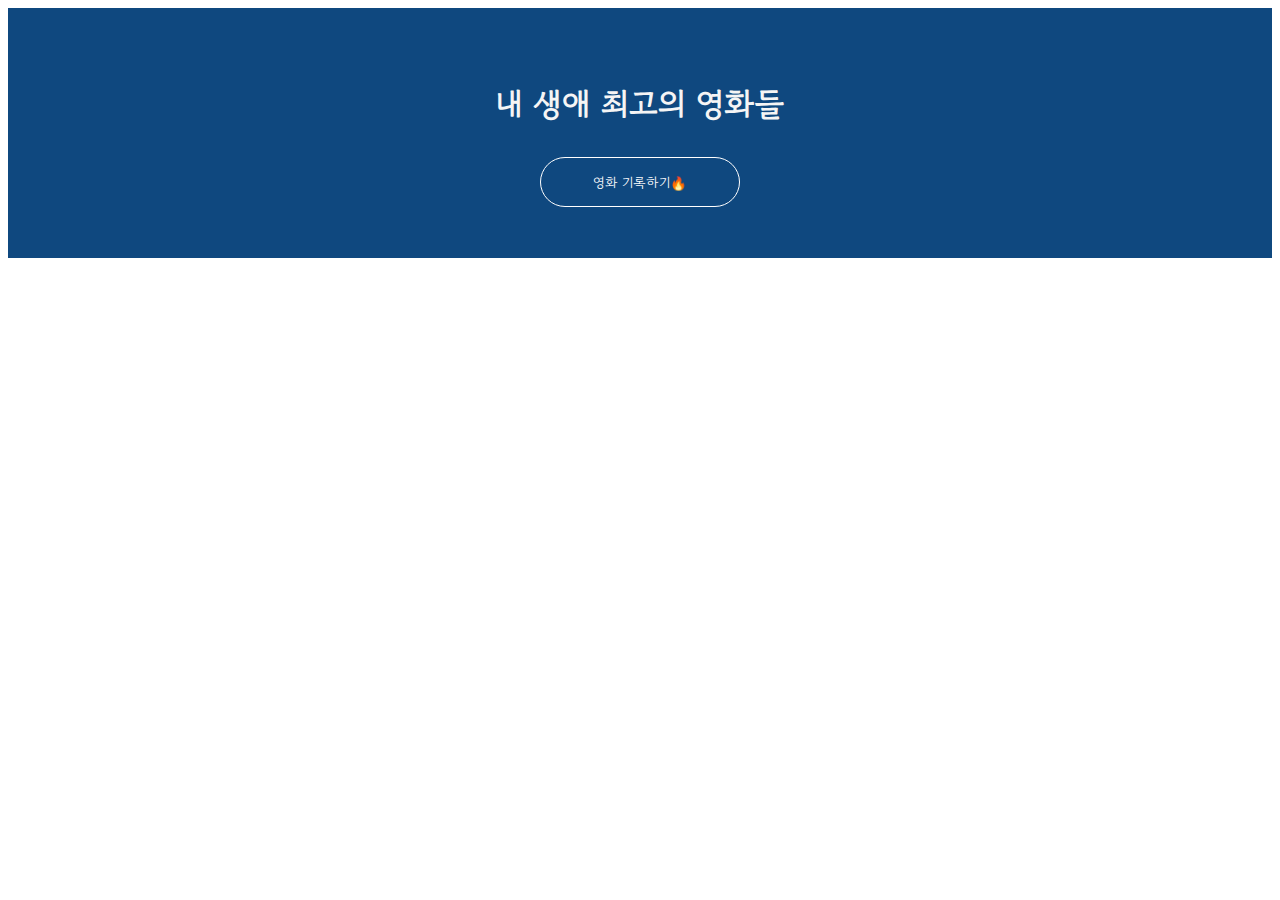
==== index.html @ f3e317a4 "Add files via upload" ====
<!doctype html>
<html lang="en">

<head>
    <meta charset="utf-8">
    <meta name="viewport" content="width=device-width, initial-scale=1, shrink-to-fit=no">

    <link href="https://cdn.jsdelivr.net/npm/bootstrap@5.0.2/dist/css/bootstrap.min.css" rel="stylesheet"
          integrity="sha384-EVSTQN3/azprG1Anm3QDgpJLIm9Nao0Yz1ztcQTwFspd3yD65VohhpuuCOmLASjC" crossorigin="anonymous">
    <script src="https://ajax.googleapis.com/ajax/libs/jquery/3.5.1/jquery.min.js"></script>
    <script src="https://cdn.jsdelivr.net/npm/bootstrap@5.0.2/dist/js/bootstrap.bundle.min.js"
            integrity="sha384-MrcW6ZMFYlzcLA8Nl+NtUVF0sA7MsXsP1UyJoMp4YLEuNSfAP+JcXn/tWtIaxVXM"
            crossorigin="anonymous"></script>

    <title>스파르타코딩클럽 | 부트스트랩 연습하기</title>
    <link href="https://fonts.googleapis.com/css2?family=Gowun+Dodum&display=swap" rel="stylesheet">

    <style>
        * {
            font-family: 'Gowun Dodum', sans-serif;
        }

        .mytitle {
            background-color: dodgerblue;

            width: 100%;
            height: 250px;

            background-image: linear-gradient(0deg, rgba(0, 0, 0, 0.5), rgba(0, 0, 0, 0.5)), url("https://movie-phinf.pstatic.net/20210715_95/1626338192428gTnJl_JPEG/movie_image.jpg");
            background-size: cover;
            background-position: center;

            color: whitesmoke;

            display: flex;
            flex-direction: column;
            justify-content: center;
            align-items: center;
        }

        .mytitle > button {
            width: 200px;
            height: 50px;

            background-color: transparent;
            color: white;

            border-radius: 50px;
            border: 1px solid white;

            margin-top: 10px;
        }

        .mytitle > button:hover {
            border: 2px solid white;
        }

        .mycomment {
            color: grey;
        }

        .wrap {
            max-width: 1200px;
            width: 95%;
            margin: 20px auto 0 auto;
        }

        .mypost {
            max-width: 500px;
            width: 95%;

            margin: 20px auto 20px auto;

            box-shadow: 0 0 3px 0 grey;

            padding: 20px;

            display: none;
        }

        .twobuttons {

            display: flex;
            flex-direction: row;
            justify-content: center;
            align-items: center;

            margin-top: 10px;

        }

        .twobuttons > button {
            margin-right: 10px;
        }
    </style>
    <script>
        $(document).ready(function () {
            listing();
        });

        function listing() {
            $('#cards-box').empty()
            $.ajax({
                type: "GET",
                url: "http://spartacodingclub.shop/web/api/movie",
                data: {},
                success: function (response) {
                    let rows = response['movies']
                    for (let i = 0; i < rows.length; i++) {
                        let title = rows[i]['title']
                        let desc = rows[i]['desc']
                        let image = rows[i]['image']
                        let star = rows[i]['star']
                        let comment = rows[i]['comment']

                        let star_image = '⭐'.repeat(star)

                        let temp_html = `<div class="col">
                                            <div class="card">
                                                <img src="${image}"
                                                     class="card-img-top" alt="...">
                                                <div class="card-body">
                                                    <h5 class="card-title">${title}</h5>
                                                    <p class="card-text">${desc}</p>
                                                    <p>${star_image}</p>
                                                    <p class="mycomment">${comment}</p>
                                                </div>
                                            </div>
                                        </div>`
                        $('#cards-box').append(temp_html)
                    }
                }
            })
        }

        function open_box() {
            $(`#postbox`).show()
        }

        function close_box() {
            $(`#postbox`).hide()
        }
    </script>
</head>

<body>
<div class="mytitle">
    <h1>내 생애 최고의 영화들</h1>
    <button onclick="open_box()">영화 기록하기🔥</button>
</div>
<div class="mypost" id="postbox">
    <div class="form-floating mb-3">
        <input type="email" class="form-control" id="url" placeholder="name@example.com">
        <label for="url">영화URL</label>
    </div>
    <div class="input-group mb-3">
        <label class="input-group-text" for="inputGroupSelect01">별점</label>
        <select class="form-select" id="inputGroupSelect01">
            <option selected>-- 선택하기 --</option>
            <option value="1">⭐</option>
            <option value="2">⭐⭐</option>
            <option value="3">⭐⭐⭐</option>
            <option value="3">⭐⭐⭐⭐</option>
            <option value="3">⭐⭐⭐⭐⭐</option>
        </select>
    </div>
    <div class="form-floating">
        <textarea class="form-control" placeholder="Leave a comment here" id="floatingTextarea"></textarea>
        <label for="floatingTextarea">코멘트</label>
    </div>
    <div class="twobuttons">
        <button type="button" class="btn btn-dark">기록하기</button>
        <button onclick="close_box()" type="button" class="btn btn-outline-dark">닫기</button>
    </div>
</div>
<div class="wrap">
    <div id="cards-box" class="row row-cols-1 row-cols-md-4 g-4">
        <div class="col">
            <div class="card">
                <img src="https://movie-phinf.pstatic.net/20210728_221/1627440327667GyoYj_JPEG/movie_image.jpg"
                     class="card-img-top" alt="...">
                <div class="card-body">
                    <h5 class="card-title">여기에 제목이 들어갑니다.</h5>
                    <p class="card-text">여기에 내용이 들어가지요.</p>
                    <p>⭐⭐⭐</p>
                    <p class="mycomment">여기에 코멘트가 들어갑니다.</p>
                </div>
            </div>
        </div>
        <div class="col">
            <div class="card">
                <img src="https://movie-phinf.pstatic.net/20210728_221/1627440327667GyoYj_JPEG/movie_image.jpg"
                     class="card-img-top" alt="...">
                <div class="card-body">
                    <h5 class="card-title">여기에 제목이 들어갑니다.</h5>
                    <p class="card-text">여기에 내용이 들어가지요.</p>
                    <p>⭐⭐⭐</p>
                    <p class="mycomment">여기에 코멘트가 들어갑니다.</p>
                </div>
            </div>
        </div>
        <div class="col">
            <div class="card">
                <img src="https://movie-phinf.pstatic.net/20210728_221/1627440327667GyoYj_JPEG/movie_image.jpg"
                     class="card-img-top" alt="...">
                <div class="card-body">
                    <h5 class="card-title">여기에 제목이 들어갑니다.</h5>
                    <p class="card-text">여기에 내용이 들어가지요.</p>
                    <p>⭐⭐⭐</p>
                    <p class="mycomment">여기에 코멘트가 들어갑니다.</p>
                </div>
            </div>
        </div>
        <div class="col">
            <div class="card">
                <img src="https://movie-phinf.pstatic.net/20210728_221/1627440327667GyoYj_JPEG/movie_image.jpg"
                     class="card-img-top" alt="...">
                <div class="card-body">
                    <h5 class="card-title">여기에 제목이 들어갑니다.</h5>
                    <p class="card-text">여기에 내용이 들어가지요.</p>
                    <p>⭐⭐⭐</p>
                    <p class="mycomment">여기에 코멘트가 들어갑니다.</p>
                </div>
            </div>
        </div>
    </div>
</div>

</body>

</html>
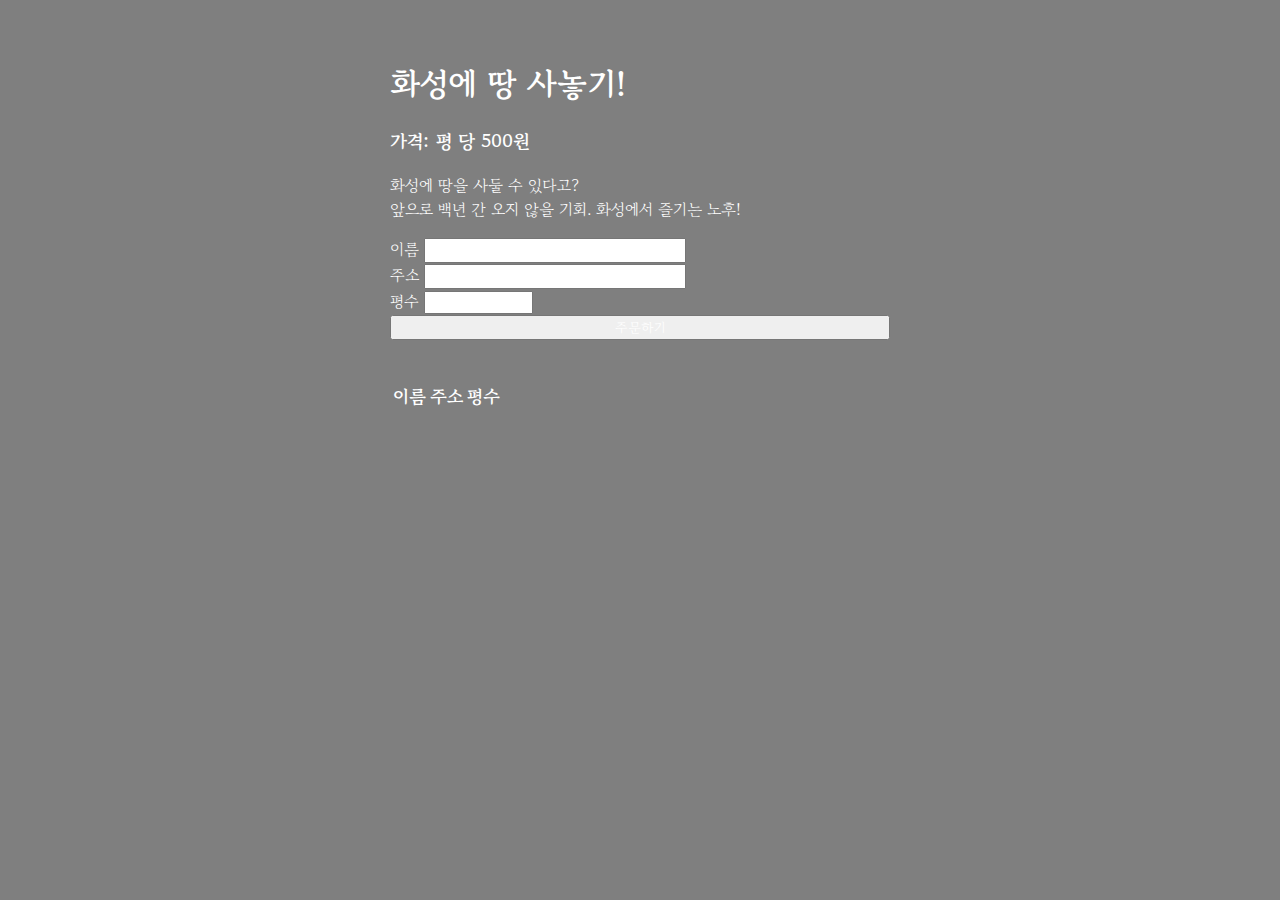
==== commit a2ba5215: "Add files via upload" ====
--- a/index.html
+++ b/index.html
@@ -1,9 +1,9 @@
-<!doctype html>
+<!DOCTYPE html>
 <html lang="en">
-
 <head>
-    <meta charset="utf-8">
-    <meta name="viewport" content="width=device-width, initial-scale=1, shrink-to-fit=no">
+    <meta charset="UTF-8">
+    <meta http-equiv="X-UA-Compatible" content="IE=edge">
+    <meta name="viewport" content="width=device-width, initial-scale=1.0">
 
     <link href="https://cdn.jsdelivr.net/npm/bootstrap@5.0.2/dist/css/bootstrap.min.css" rel="stylesheet"
           integrity="sha384-EVSTQN3/azprG1Anm3QDgpJLIm9Nao0Yz1ztcQTwFspd3yD65VohhpuuCOmLASjC" crossorigin="anonymous">
@@ -12,220 +12,132 @@
             integrity="sha384-MrcW6ZMFYlzcLA8Nl+NtUVF0sA7MsXsP1UyJoMp4YLEuNSfAP+JcXn/tWtIaxVXM"
             crossorigin="anonymous"></script>
 
-    <title>스파르타코딩클럽 | 부트스트랩 연습하기</title>
-    <link href="https://fonts.googleapis.com/css2?family=Gowun+Dodum&display=swap" rel="stylesheet">
+    <link href="https://fonts.googleapis.com/css2?family=Gowun+Batang:wght@400;700&display=swap" rel="stylesheet">
+
+    <title>선착순 공동구매</title>
 
     <style>
         * {
-            font-family: 'Gowun Dodum', sans-serif;
+            font-family: 'Gowun Batang', serif;
+            color: white;
         }
 
-        .mytitle {
-            background-color: dodgerblue;
-
-            width: 100%;
-            height: 250px;
-
-            background-image: linear-gradient(0deg, rgba(0, 0, 0, 0.5), rgba(0, 0, 0, 0.5)), url("https://movie-phinf.pstatic.net/20210715_95/1626338192428gTnJl_JPEG/movie_image.jpg");
+        body {
+            background-image: linear-gradient(0deg, rgba(0, 0, 0, 0.5), rgba(0, 0, 0, 0.5)), url('https://cdn.aitimes.com/news/photo/202010/132592_129694_3139.jpg');
+            background-position: center;
             background-size: cover;
-            background-position: center;
-
-            color: whitesmoke;
-
-            display: flex;
-            flex-direction: column;
-            justify-content: center;
-            align-items: center;
         }
 
-        .mytitle > button {
-            width: 200px;
-            height: 50px;
-
-            background-color: transparent;
-            color: white;
-
-            border-radius: 50px;
-            border: 1px solid white;
-
-            margin-top: 10px;
+        h1 {
+            font-weight: bold;
         }
 
-        .mytitle > button:hover {
-            border: 2px solid white;
+        .order {
+            width: 500px;
+            margin: 60px auto 0px auto;
+            padding-bottom: 60px;
         }
 
-        .mycomment {
-            color: grey;
+        .mybtn {
+            width: 100%;
         }
 
-        .wrap {
-            max-width: 1200px;
-            width: 95%;
-            margin: 20px auto 0 auto;
+        .order > table {
+            margin: 40px 0;
+            font-size: 18px;
         }
 
-        .mypost {
-            max-width: 500px;
-            width: 95%;
-
-            margin: 20px auto 20px auto;
-
-            box-shadow: 0 0 3px 0 grey;
-
-            padding: 20px;
-
-            display: none;
-        }
-
-        .twobuttons {
-
-            display: flex;
-            flex-direction: row;
-            justify-content: center;
-            align-items: center;
-
-            margin-top: 10px;
-
-        }
-
-        .twobuttons > button {
-            margin-right: 10px;
+        option {
+            color: black;
         }
     </style>
     <script>
         $(document).ready(function () {
-            listing();
+            show_order();
         });
 
-        function listing() {
-            $('#cards-box').empty()
+        function show_order() {
             $.ajax({
-                type: "GET",
-                url: "http://spartacodingclub.shop/web/api/movie",
+                type: 'GET',
+                url: '/mars',
                 data: {},
                 success: function (response) {
-                    let rows = response['movies']
-                    for (let i = 0; i < rows.length; i++) {
-                        let title = rows[i]['title']
-                        let desc = rows[i]['desc']
-                        let image = rows[i]['image']
-                        let star = rows[i]['star']
-                        let comment = rows[i]['comment']
+                    let rows = response['orders']
+                    for (let i = 0; i < rows.length; i++){
+                        let name = rows[i]['name']
+                        let address = rows[i]['address']
+                        let size = rows[i]['size']
 
-                        let star_image = '⭐'.repeat(star)
-
-                        let temp_html = `<div class="col">
-                                            <div class="card">
-                                                <img src="${image}"
-                                                     class="card-img-top" alt="...">
-                                                <div class="card-body">
-                                                    <h5 class="card-title">${title}</h5>
-                                                    <p class="card-text">${desc}</p>
-                                                    <p>${star_image}</p>
-                                                    <p class="mycomment">${comment}</p>
-                                                </div>
-                                            </div>
-                                        </div>`
-                        $('#cards-box').append(temp_html)
+                        let temp_html = `<tr>
+                                            <td>${name}</td>
+                                            <td>${address}</td>
+                                            <td>${size}</td>
+                                        </tr>`
+                        $('#order-box').append(temp_html)
                     }
                 }
-            })
+            });
         }
 
-        function open_box() {
-            $(`#postbox`).show()
-        }
+        function save_order() {
+            let name = $('#name').val()
+            let address = $('#address').val()
+            let size = $('#size').val()
 
-        function close_box() {
-            $(`#postbox`).hide()
+            $.ajax({
+                type: 'POST',
+                url: '/mars',
+                data: {name_give: name, address_give: address, size_give: size},
+                success: function (response) {
+                    alert(response['msg'])
+                    window.location.reload()
+                }
+            });
         }
     </script>
 </head>
-
 <body>
-<div class="mytitle">
-    <h1>내 생애 최고의 영화들</h1>
-    <button onclick="open_box()">영화 기록하기🔥</button>
+<div class="mask"></div>
+<div class="order">
+    <h1>화성에 땅 사놓기!</h1>
+    <h3>가격: 평 당 500원</h3>
+    <p>
+        화성에 땅을 사둘 수 있다고?<br/>
+        앞으로 백년 간 오지 않을 기회. 화성에서 즐기는 노후!
+    </p>
+    <div class="order-info">
+        <div class="input-group mb-3">
+            <span class="input-group-text">이름</span>
+            <input id="name" type="text" class="form-control">
+        </div>
+        <div class="input-group mb-3">
+            <span class="input-group-text">주소</span>
+            <input id="address" type="text" class="form-control">
+        </div>
+        <div class="input-group mb-3">
+            <label class="input-group-text" for="size">평수</label>
+            <select class="form-select" id="size">
+                <option selected>-- 주문 평수 --</option>
+                <option value="10평">10평</option>
+                <option value="20평">20평</option>
+                <option value="30평">30평</option>
+                <option value="40평">40평</option>
+                <option value="50평">50평</option>
+            </select>
+        </div>
+        <button onclick="save_order()" type="button" class="btn btn-warning mybtn">주문하기</button>
+    </div>
+    <table class="table">
+        <thead>
+        <tr>
+            <th scope="col">이름</th>
+            <th scope="col">주소</th>
+            <th scope="col">평수</th>
+        </tr>
+        </thead>
+        <tbody id="order-box">
+        </tbody>
+    </table>
 </div>
-<div class="mypost" id="postbox">
-    <div class="form-floating mb-3">
-        <input type="email" class="form-control" id="url" placeholder="name@example.com">
-        <label for="url">영화URL</label>
-    </div>
-    <div class="input-group mb-3">
-        <label class="input-group-text" for="inputGroupSelect01">별점</label>
-        <select class="form-select" id="inputGroupSelect01">
-            <option selected>-- 선택하기 --</option>
-            <option value="1">⭐</option>
-            <option value="2">⭐⭐</option>
-            <option value="3">⭐⭐⭐</option>
-            <option value="3">⭐⭐⭐⭐</option>
-            <option value="3">⭐⭐⭐⭐⭐</option>
-        </select>
-    </div>
-    <div class="form-floating">
-        <textarea class="form-control" placeholder="Leave a comment here" id="floatingTextarea"></textarea>
-        <label for="floatingTextarea">코멘트</label>
-    </div>
-    <div class="twobuttons">
-        <button type="button" class="btn btn-dark">기록하기</button>
-        <button onclick="close_box()" type="button" class="btn btn-outline-dark">닫기</button>
-    </div>
-</div>
-<div class="wrap">
-    <div id="cards-box" class="row row-cols-1 row-cols-md-4 g-4">
-        <div class="col">
-            <div class="card">
-                <img src="https://movie-phinf.pstatic.net/20210728_221/1627440327667GyoYj_JPEG/movie_image.jpg"
-                     class="card-img-top" alt="...">
-                <div class="card-body">
-                    <h5 class="card-title">여기에 제목이 들어갑니다.</h5>
-                    <p class="card-text">여기에 내용이 들어가지요.</p>
-                    <p>⭐⭐⭐</p>
-                    <p class="mycomment">여기에 코멘트가 들어갑니다.</p>
-                </div>
-            </div>
-        </div>
-        <div class="col">
-            <div class="card">
-                <img src="https://movie-phinf.pstatic.net/20210728_221/1627440327667GyoYj_JPEG/movie_image.jpg"
-                     class="card-img-top" alt="...">
-                <div class="card-body">
-                    <h5 class="card-title">여기에 제목이 들어갑니다.</h5>
-                    <p class="card-text">여기에 내용이 들어가지요.</p>
-                    <p>⭐⭐⭐</p>
-                    <p class="mycomment">여기에 코멘트가 들어갑니다.</p>
-                </div>
-            </div>
-        </div>
-        <div class="col">
-            <div class="card">
-                <img src="https://movie-phinf.pstatic.net/20210728_221/1627440327667GyoYj_JPEG/movie_image.jpg"
-                     class="card-img-top" alt="...">
-                <div class="card-body">
-                    <h5 class="card-title">여기에 제목이 들어갑니다.</h5>
-                    <p class="card-text">여기에 내용이 들어가지요.</p>
-                    <p>⭐⭐⭐</p>
-                    <p class="mycomment">여기에 코멘트가 들어갑니다.</p>
-                </div>
-            </div>
-        </div>
-        <div class="col">
-            <div class="card">
-                <img src="https://movie-phinf.pstatic.net/20210728_221/1627440327667GyoYj_JPEG/movie_image.jpg"
-                     class="card-img-top" alt="...">
-                <div class="card-body">
-                    <h5 class="card-title">여기에 제목이 들어갑니다.</h5>
-                    <p class="card-text">여기에 내용이 들어가지요.</p>
-                    <p>⭐⭐⭐</p>
-                    <p class="mycomment">여기에 코멘트가 들어갑니다.</p>
-                </div>
-            </div>
-        </div>
-    </div>
-</div>
-
 </body>
-
 </html>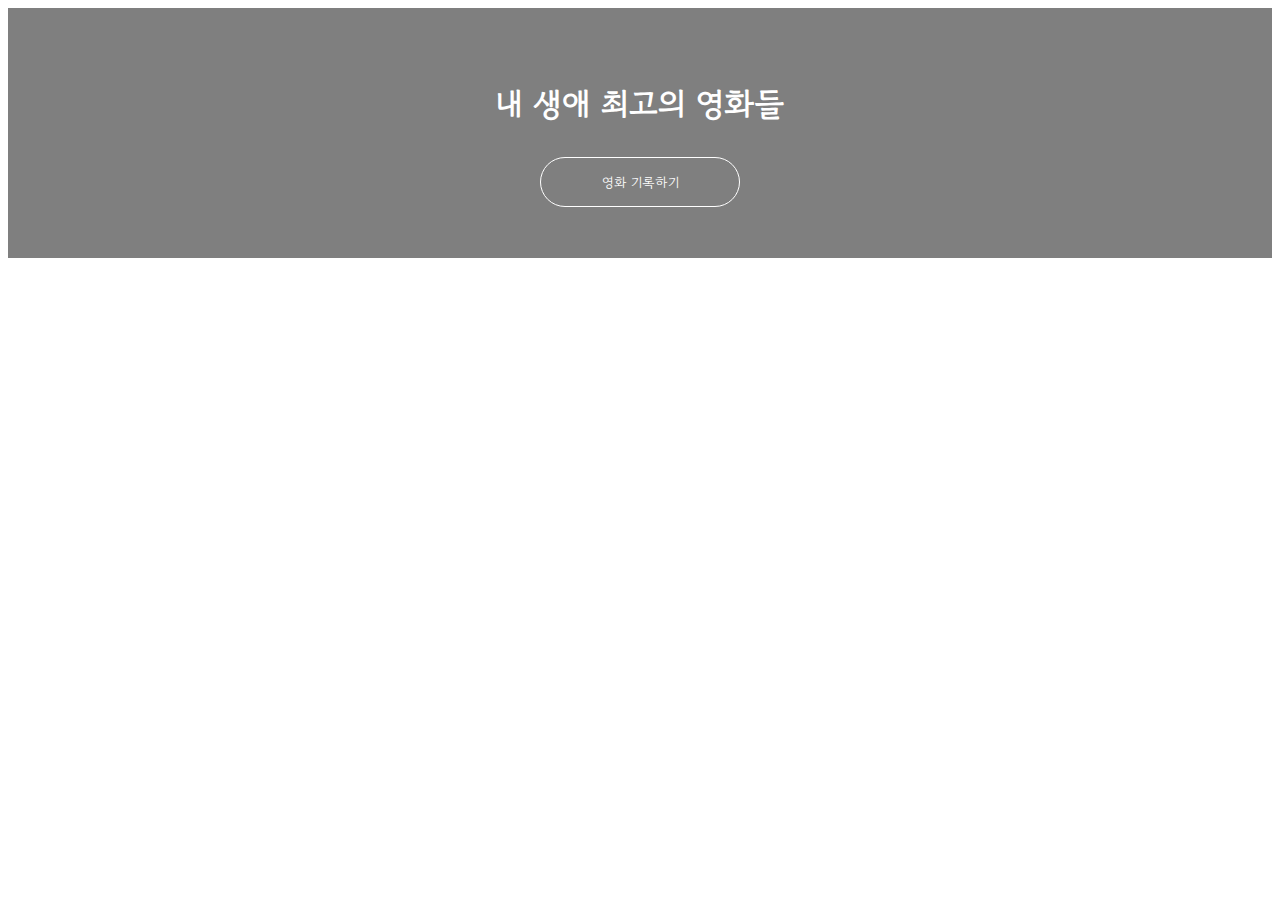
==== commit 81f55f85: "Add files via upload" ====
--- a/index.html
+++ b/index.html
@@ -1,9 +1,9 @@
-<!DOCTYPE html>
+<!doctype html>
 <html lang="en">
+
 <head>
-    <meta charset="UTF-8">
-    <meta http-equiv="X-UA-Compatible" content="IE=edge">
-    <meta name="viewport" content="width=device-width, initial-scale=1.0">
+    <meta charset="utf-8">
+    <meta name="viewport" content="width=device-width, initial-scale=1, shrink-to-fit=no">
 
     <link href="https://cdn.jsdelivr.net/npm/bootstrap@5.0.2/dist/css/bootstrap.min.css" rel="stylesheet"
           integrity="sha384-EVSTQN3/azprG1Anm3QDgpJLIm9Nao0Yz1ztcQTwFspd3yD65VohhpuuCOmLASjC" crossorigin="anonymous">
@@ -12,132 +12,180 @@
             integrity="sha384-MrcW6ZMFYlzcLA8Nl+NtUVF0sA7MsXsP1UyJoMp4YLEuNSfAP+JcXn/tWtIaxVXM"
             crossorigin="anonymous"></script>
 
-    <link href="https://fonts.googleapis.com/css2?family=Gowun+Batang:wght@400;700&display=swap" rel="stylesheet">
+    <title>스파르타 피디아</title>
 
-    <title>선착순 공동구매</title>
+    <link href="https://fonts.googleapis.com/css2?family=Gowun+Dodum&display=swap" rel="stylesheet">
 
     <style>
         * {
-            font-family: 'Gowun Batang', serif;
-            color: white;
+            font-family: 'Gowun Dodum', sans-serif;
         }
 
-        body {
-            background-image: linear-gradient(0deg, rgba(0, 0, 0, 0.5), rgba(0, 0, 0, 0.5)), url('https://cdn.aitimes.com/news/photo/202010/132592_129694_3139.jpg');
+        .mytitle {
+            width: 100%;
+            height: 250px;
+
+            background-image: linear-gradient(0deg, rgba(0, 0, 0, 0.5), rgba(0, 0, 0, 0.5)), url('https://movie-phinf.pstatic.net/20210715_95/1626338192428gTnJl_JPEG/movie_image.jpg');
             background-position: center;
             background-size: cover;
+
+            color: white;
+
+            display: flex;
+            flex-direction: column;
+            align-items: center;
+            justify-content: center;
         }
 
-        h1 {
-            font-weight: bold;
+        .mytitle > button {
+            width: 200px;
+            height: 50px;
+
+            background-color: transparent;
+            color: white;
+
+            border-radius: 50px;
+            border: 1px solid white;
+
+            margin-top: 10px;
         }
 
-        .order {
-            width: 500px;
-            margin: 60px auto 0px auto;
-            padding-bottom: 60px;
+        .mytitle > button:hover {
+            border: 2px solid white;
         }
 
-        .mybtn {
-            width: 100%;
+        .mycomment {
+            color: gray;
         }
 
-        .order > table {
-            margin: 40px 0;
-            font-size: 18px;
+        .mycards {
+            margin: 20px auto 0px auto;
+            width: 95%;
+            max-width: 1200px;
         }
 
-        option {
-            color: black;
+        .mypost {
+            width: 95%;
+            max-width: 500px;
+            margin: 20px auto 0px auto;
+            padding: 20px;
+            box-shadow: 0px 0px 3px 0px gray;
+
+            display: none;
+        }
+
+        .mybtns {
+            display: flex;
+            flex-direction: row;
+            align-items: center;
+            justify-content: center;
+
+            margin-top: 20px;
+        }
+
+        .mybtns > button {
+            margin-right: 10px;
         }
     </style>
     <script>
         $(document).ready(function () {
-            show_order();
+            listing();
         });
 
-        function show_order() {
+        function listing() {
             $.ajax({
                 type: 'GET',
-                url: '/mars',
+                url: '/movie',
                 data: {},
                 success: function (response) {
-                    let rows = response['orders']
+                    let rows = response['movies']
                     for (let i = 0; i < rows.length; i++){
-                        let name = rows[i]['name']
-                        let address = rows[i]['address']
-                        let size = rows[i]['size']
+                        let comment = rows[i]['comment']
+                        let title = rows[i]['title']
+                        let desc = rows[i]['desc']
+                        let image = rows[i]['image']
+                        let star = rows[i]['star']
 
-                        let temp_html = `<tr>
-                                            <td>${name}</td>
-                                            <td>${address}</td>
-                                            <td>${size}</td>
-                                        </tr>`
-                        $('#order-box').append(temp_html)
+                        let star_image = '⭐'.repeat(star)
+
+                        let temp_html = `<div class="col">
+                                            <div class="card h-100">
+                                                <img src="${image}">
+                                                <div class="card-body">
+                                                    <h5 class="card-title">${title}</h5>
+                                                    <p class="card-text">${desc}</p>
+                                                    <p>${star_image}</p>
+                                                    <p class="mycomment">${comment}</p>
+                                                </div>
+                                            </div>
+                                        </div>`
+                        $('#cards-box').append(temp_html)
                     }
+
                 }
-            });
+            })
         }
 
-        function save_order() {
-            let name = $('#name').val()
-            let address = $('#address').val()
-            let size = $('#size').val()
+        function posting() {
+            let url = $('#url').val()
+            let star = $('#star').val()
+            let comment = $('#comment').val()
 
             $.ajax({
                 type: 'POST',
-                url: '/mars',
-                data: {name_give: name, address_give: address, size_give: size},
+                url: '/movie',
+                data: {url_give:url, star_give:star, comment_give:comment},
                 success: function (response) {
                     alert(response['msg'])
                     window.location.reload()
                 }
             });
         }
+
+        function open_box() {
+            $('#post-box').show()
+        }
+
+        function close_box() {
+            $('#post-box').hide()
+        }
     </script>
 </head>
+
 <body>
-<div class="mask"></div>
-<div class="order">
-    <h1>화성에 땅 사놓기!</h1>
-    <h3>가격: 평 당 500원</h3>
-    <p>
-        화성에 땅을 사둘 수 있다고?<br/>
-        앞으로 백년 간 오지 않을 기회. 화성에서 즐기는 노후!
-    </p>
-    <div class="order-info">
-        <div class="input-group mb-3">
-            <span class="input-group-text">이름</span>
-            <input id="name" type="text" class="form-control">
-        </div>
-        <div class="input-group mb-3">
-            <span class="input-group-text">주소</span>
-            <input id="address" type="text" class="form-control">
-        </div>
-        <div class="input-group mb-3">
-            <label class="input-group-text" for="size">평수</label>
-            <select class="form-select" id="size">
-                <option selected>-- 주문 평수 --</option>
-                <option value="10평">10평</option>
-                <option value="20평">20평</option>
-                <option value="30평">30평</option>
-                <option value="40평">40평</option>
-                <option value="50평">50평</option>
-            </select>
-        </div>
-        <button onclick="save_order()" type="button" class="btn btn-warning mybtn">주문하기</button>
+<div class="mytitle">
+    <h1>내 생애 최고의 영화들</h1>
+    <button onclick="open_box()">영화 기록하기</button>
+</div>
+<div class="mypost" id="post-box">
+    <div class="form-floating mb-3">
+        <input id="url" type="email" class="form-control" placeholder="name@example.com">
+        <label>영화URL</label>
     </div>
-    <table class="table">
-        <thead>
-        <tr>
-            <th scope="col">이름</th>
-            <th scope="col">주소</th>
-            <th scope="col">평수</th>
-        </tr>
-        </thead>
-        <tbody id="order-box">
-        </tbody>
-    </table>
+    <div class="input-group mb-3">
+        <label class="input-group-text" for="inputGroupSelect01">별점</label>
+        <select class="form-select" id="star">
+            <option selected>-- 선택하기 --</option>
+            <option value="1">⭐</option>
+            <option value="2">⭐⭐</option>
+            <option value="3">⭐⭐⭐</option>
+            <option value="4">⭐⭐⭐⭐</option>
+            <option value="5">⭐⭐⭐⭐⭐</option>
+        </select>
+    </div>
+    <div class="form-floating">
+        <textarea id="comment" class="form-control" placeholder="Leave a comment here"></textarea>
+        <label for="floatingTextarea2">코멘트</label>
+    </div>
+    <div class="mybtns">
+        <button onclick="posting()" type="button" class="btn btn-dark">기록하기</button>
+        <button onclick="close_box()" type="button" class="btn btn-outline-dark">닫기</button>
+    </div>
+</div>
+<div class="mycards">
+    <div class="row row-cols-1 row-cols-md-4 g-4" id="cards-box">
+    </div>
 </div>
 </body>
+
 </html>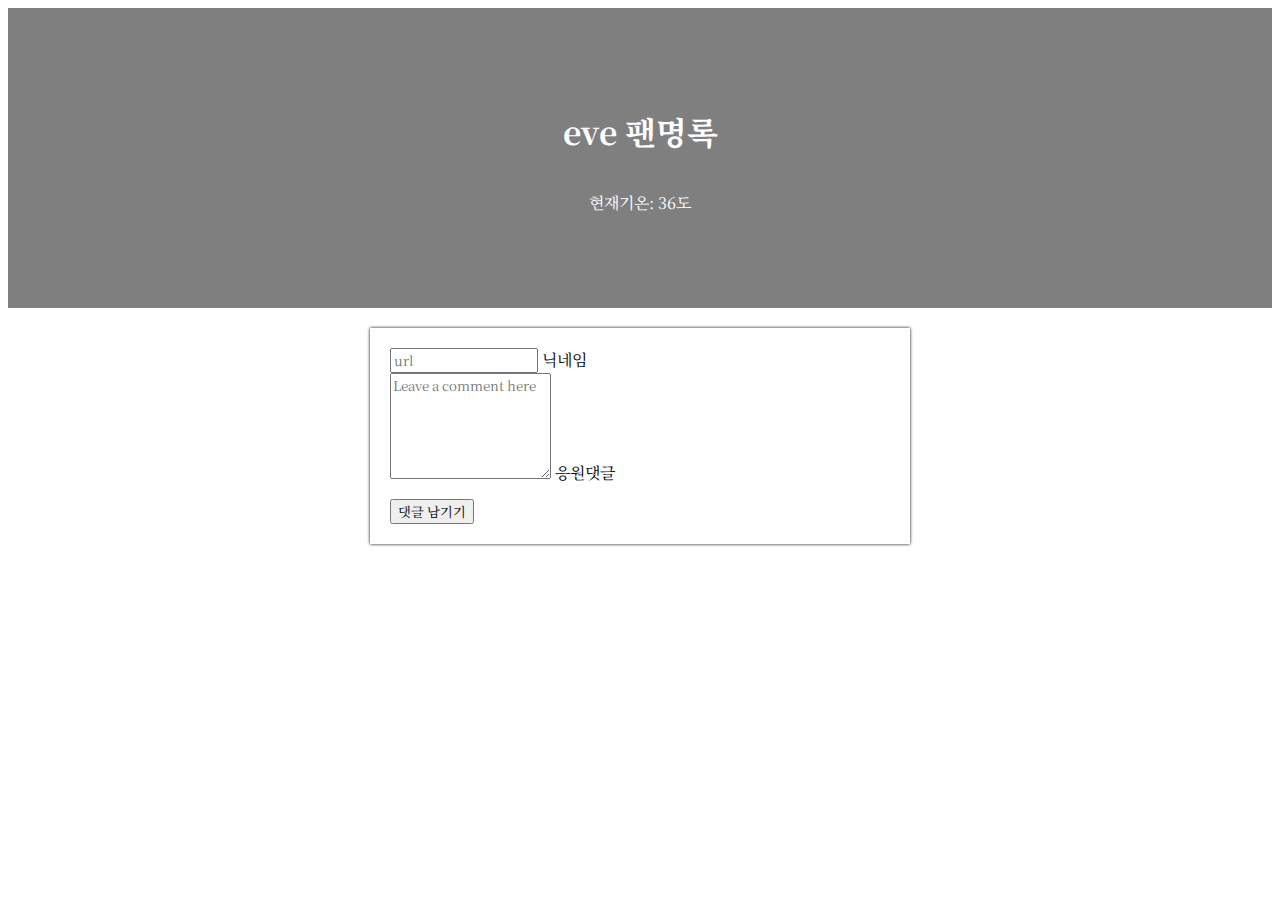
==== commit 95a80da9: "Add files via upload" ====
--- a/index.html
+++ b/index.html
@@ -1,32 +1,30 @@
-<!doctype html>
+<!DOCTYPE html>
 <html lang="en">
-
 <head>
-    <meta charset="utf-8">
-    <meta name="viewport" content="width=device-width, initial-scale=1, shrink-to-fit=no">
+    <meta charset="UTF-8">
+    <meta http-equiv="X-UA-Compatible" content="IE=edge">
+    <meta name="viewport" content="width=device-width, initial-scale=1.0">
 
     <link href="https://cdn.jsdelivr.net/npm/bootstrap@5.0.2/dist/css/bootstrap.min.css" rel="stylesheet"
-          integrity="sha384-EVSTQN3/azprG1Anm3QDgpJLIm9Nao0Yz1ztcQTwFspd3yD65VohhpuuCOmLASjC" crossorigin="anonymous">
+        integrity="sha384-EVSTQN3/azprG1Anm3QDgpJLIm9Nao0Yz1ztcQTwFspd3yD65VohhpuuCOmLASjC" crossorigin="anonymous">
     <script src="https://ajax.googleapis.com/ajax/libs/jquery/3.5.1/jquery.min.js"></script>
     <script src="https://cdn.jsdelivr.net/npm/bootstrap@5.0.2/dist/js/bootstrap.bundle.min.js"
-            integrity="sha384-MrcW6ZMFYlzcLA8Nl+NtUVF0sA7MsXsP1UyJoMp4YLEuNSfAP+JcXn/tWtIaxVXM"
-            crossorigin="anonymous"></script>
+        integrity="sha384-MrcW6ZMFYlzcLA8Nl+NtUVF0sA7MsXsP1UyJoMp4YLEuNSfAP+JcXn/tWtIaxVXM"
+        crossorigin="anonymous"></script>
 
-    <title>스파르타 피디아</title>
+    <title>초미니홈피 - 팬명록</title>
 
-    <link href="https://fonts.googleapis.com/css2?family=Gowun+Dodum&display=swap" rel="stylesheet">
-
+    <link href="https://fonts.googleapis.com/css2?family=Noto+Serif+KR:wght@200;300;400;500;600;700;900&display=swap" rel="stylesheet">
     <style>
         * {
-            font-family: 'Gowun Dodum', sans-serif;
+            font-family: 'Noto Serif KR', serif;
         }
+        .mypic {
+            width: 100%;
+            height: 300px;
 
-        .mytitle {
-            width: 100%;
-            height: 250px;
-
-            background-image: linear-gradient(0deg, rgba(0, 0, 0, 0.5), rgba(0, 0, 0, 0.5)), url('https://movie-phinf.pstatic.net/20210715_95/1626338192428gTnJl_JPEG/movie_image.jpg');
-            background-position: center;
+            background-image: linear-gradient(0deg, rgba(0, 0, 0, 0.5), rgba(0, 0, 0, 0.5)), url('https://w.namu.la/s/63f315e2bcf98ede76cd361b46b89c94dc1bae7a7db5477e18f388745ca44edefd1bafe756413918f1095d7df871ad2f8aa3aa3296e5617025f334921b8d9d0a7d78168c36d9ac93bc0ba0a2a9ae35da');
+            background-position: center 30%;
             background-size: cover;
 
             color: white;
@@ -37,155 +35,117 @@
             justify-content: center;
         }
 
-        .mytitle > button {
-            width: 200px;
-            height: 50px;
+        .mypost {
+            width: 95%;
+            max-width: 500px;
+            margin: 20px auto 20px auto;
 
-            background-color: transparent;
-            color: white;
-
-            border-radius: 50px;
-            border: 1px solid white;
-
-            margin-top: 10px;
+            box-shadow: 0px 0px 3px 0px black;
+            padding: 20px;
         }
 
-        .mytitle > button:hover {
-            border: 2px solid white;
-        }
-
-        .mycomment {
-            color: gray;
+        .mypost > button {
+            margin-top: 15px;
         }
 
         .mycards {
-            margin: 20px auto 0px auto;
             width: 95%;
-            max-width: 1200px;
+            max-width: 500px;
+            margin: auto;
         }
 
-        .mypost {
-            width: 95%;
-            max-width: 500px;
-            margin: 20px auto 0px auto;
-            padding: 20px;
-            box-shadow: 0px 0px 3px 0px gray;
-
-            display: none;
-        }
-
-        .mybtns {
-            display: flex;
-            flex-direction: row;
-            align-items: center;
-            justify-content: center;
-
-            margin-top: 20px;
-        }
-
-        .mybtns > button {
-            margin-right: 10px;
+        .mycards > .card {
+            margin-top: 10px;
+            margin-bottom: 10px;
         }
     </style>
     <script>
         $(document).ready(function () {
-            listing();
+            show_comment();
         });
-
-        function listing() {
-            $.ajax({
-                type: 'GET',
-                url: '/movie',
-                data: {},
-                success: function (response) {
-                    let rows = response['movies']
-                    for (let i = 0; i < rows.length; i++){
-                        let comment = rows[i]['comment']
-                        let title = rows[i]['title']
-                        let desc = rows[i]['desc']
-                        let image = rows[i]['image']
-                        let star = rows[i]['star']
-
-                        let star_image = '⭐'.repeat(star)
-
-                        let temp_html = `<div class="col">
-                                            <div class="card h-100">
-                                                <img src="${image}">
-                                                <div class="card-body">
-                                                    <h5 class="card-title">${title}</h5>
-                                                    <p class="card-text">${desc}</p>
-                                                    <p>${star_image}</p>
-                                                    <p class="mycomment">${comment}</p>
-                                                </div>
-                                            </div>
-                                        </div>`
-                        $('#cards-box').append(temp_html)
-                    }
-
-                }
-            })
-        }
-
-        function posting() {
-            let url = $('#url').val()
-            let star = $('#star').val()
+        function save_comment() {
+            let name = $('#name').val()
             let comment = $('#comment').val()
 
             $.ajax({
-                type: 'POST',
-                url: '/movie',
-                data: {url_give:url, star_give:star, comment_give:comment},
+                type: "POST",
+                url: "/homework",
+                data: {'name_give':name, 'comment_give':comment},
                 success: function (response) {
-                    alert(response['msg'])
+                    alert(response["msg"])
                     window.location.reload()
                 }
             });
         }
+        function show_comment() {
+            $('#comment-list').empty()
+            $.ajax({
+                type: "GET",
+                url: "/homework",
+                data: {},
+                success: function (response) {
+                    let rows = response['comments']
+                    for (let i = 0; i < rows.length; i++) {
+                        let name = rows[i]['name']
+                        let comment = rows[i]['comment']
 
-        function open_box() {
-            $('#post-box').show()
-        }
-
-        function close_box() {
-            $('#post-box').hide()
+                        let temp_html = `<div class="card">
+                                            <div class="card-body">
+                                                <blockquote class="blockquote mb-0">
+                                                    <p>${comment}</p>
+                                                    <footer class="blockquote-footer">${name}</footer>
+                                                </blockquote>
+                                            </div>
+                                        </div>`
+                        $('#comment-list').append(temp_html)
+                    }
+                }
+            });
         }
     </script>
 </head>
-
 <body>
-<div class="mytitle">
-    <h1>내 생애 최고의 영화들</h1>
-    <button onclick="open_box()">영화 기록하기</button>
-</div>
-<div class="mypost" id="post-box">
-    <div class="form-floating mb-3">
-        <input id="url" type="email" class="form-control" placeholder="name@example.com">
-        <label>영화URL</label>
+    <div class="mypic">
+        <h1>eve 팬명록</h1>
+        <p>현재기온: <span id="temp">36</span>도</p>
     </div>
-    <div class="input-group mb-3">
-        <label class="input-group-text" for="inputGroupSelect01">별점</label>
-        <select class="form-select" id="star">
-            <option selected>-- 선택하기 --</option>
-            <option value="1">⭐</option>
-            <option value="2">⭐⭐</option>
-            <option value="3">⭐⭐⭐</option>
-            <option value="4">⭐⭐⭐⭐</option>
-            <option value="5">⭐⭐⭐⭐⭐</option>
-        </select>
+    <div class="mypost">
+        <div class="form-floating mb-3">
+            <input type="text" class="form-control" id="name" placeholder="url">
+            <label for="floatingInput">닉네임</label>
+        </div>
+        <div class="form-floating">
+            <textarea class="form-control" placeholder="Leave a comment here" id="comment"
+                style="height: 100px"></textarea>
+            <label for="floatingTextarea2">응원댓글</label>
+        </div>
+        <button onclick="save_comment()" type="button" class="btn btn-dark">댓글 남기기</button>
     </div>
-    <div class="form-floating">
-        <textarea id="comment" class="form-control" placeholder="Leave a comment here"></textarea>
-        <label for="floatingTextarea2">코멘트</label>
+    <div class="mycards" id="comment-list">
+        <div class="card">
+            <div class="card-body">
+                <blockquote class="blockquote mb-0">
+                    <p>새로운 앨범 너무 멋져요!</p>
+                    <footer class="blockquote-footer">호빵맨</footer>
+                </blockquote>
+            </div>
+        </div>
+        <div class="card">
+            <div class="card-body">
+                <blockquote class="blockquote mb-0">
+                    <p>새로운 앨범 너무 멋져요!</p>
+                    <footer class="blockquote-footer">호빵맨</footer>
+                </blockquote>
+            </div>
+        </div>
+        <div class="card">
+            <div class="card-body">
+                <blockquote class="blockquote mb-0">
+                    <p>새로운 앨범 너무 멋져요!</p>
+                    <footer class="blockquote-footer">호빵맨</footer>
+                </blockquote>
+            </div>
+        </div>
     </div>
-    <div class="mybtns">
-        <button onclick="posting()" type="button" class="btn btn-dark">기록하기</button>
-        <button onclick="close_box()" type="button" class="btn btn-outline-dark">닫기</button>
-    </div>
-</div>
-<div class="mycards">
-    <div class="row row-cols-1 row-cols-md-4 g-4" id="cards-box">
-    </div>
-</div>
 </body>
-
 </html>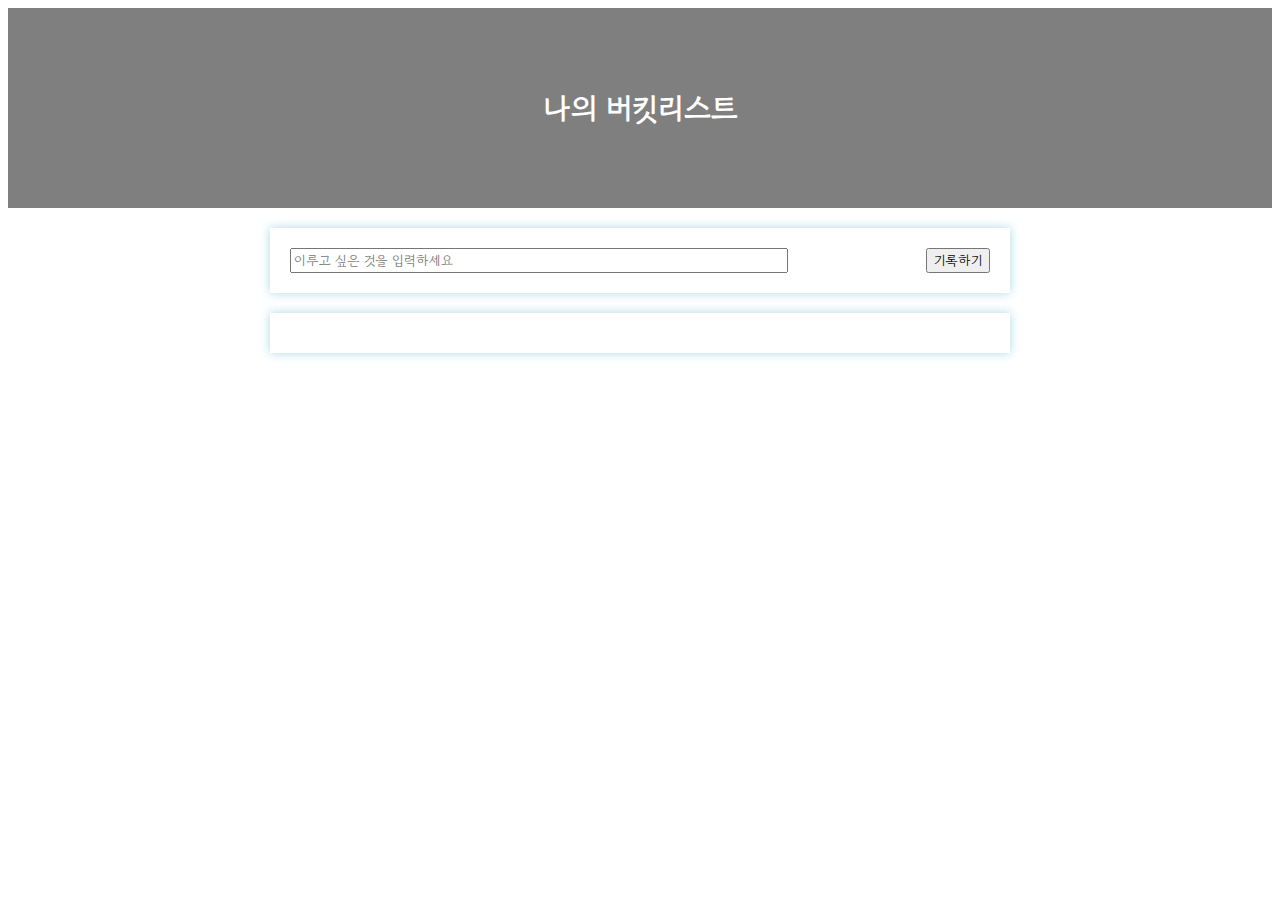
==== commit 8cfdc03a: "Add files via upload" ====
--- a/index.html
+++ b/index.html
@@ -6,25 +6,27 @@
     <meta name="viewport" content="width=device-width, initial-scale=1.0">
 
     <link href="https://cdn.jsdelivr.net/npm/bootstrap@5.0.2/dist/css/bootstrap.min.css" rel="stylesheet"
-        integrity="sha384-EVSTQN3/azprG1Anm3QDgpJLIm9Nao0Yz1ztcQTwFspd3yD65VohhpuuCOmLASjC" crossorigin="anonymous">
+          integrity="sha384-EVSTQN3/azprG1Anm3QDgpJLIm9Nao0Yz1ztcQTwFspd3yD65VohhpuuCOmLASjC" crossorigin="anonymous">
     <script src="https://ajax.googleapis.com/ajax/libs/jquery/3.5.1/jquery.min.js"></script>
     <script src="https://cdn.jsdelivr.net/npm/bootstrap@5.0.2/dist/js/bootstrap.bundle.min.js"
-        integrity="sha384-MrcW6ZMFYlzcLA8Nl+NtUVF0sA7MsXsP1UyJoMp4YLEuNSfAP+JcXn/tWtIaxVXM"
-        crossorigin="anonymous"></script>
+            integrity="sha384-MrcW6ZMFYlzcLA8Nl+NtUVF0sA7MsXsP1UyJoMp4YLEuNSfAP+JcXn/tWtIaxVXM"
+            crossorigin="anonymous"></script>
 
-    <title>초미니홈피 - 팬명록</title>
+    <link href="https://fonts.googleapis.com/css2?family=Gowun+Dodum&display=swap" rel="stylesheet">
 
-    <link href="https://fonts.googleapis.com/css2?family=Noto+Serif+KR:wght@200;300;400;500;600;700;900&display=swap" rel="stylesheet">
+    <title>인생 버킷리스트</title>
+
     <style>
         * {
-            font-family: 'Noto Serif KR', serif;
+            font-family: 'Gowun Dodum', sans-serif;
         }
+
         .mypic {
             width: 100%;
-            height: 300px;
+            height: 200px;
 
-            background-image: linear-gradient(0deg, rgba(0, 0, 0, 0.5), rgba(0, 0, 0, 0.5)), url('https://w.namu.la/s/63f315e2bcf98ede76cd361b46b89c94dc1bae7a7db5477e18f388745ca44edefd1bafe756413918f1095d7df871ad2f8aa3aa3296e5617025f334921b8d9d0a7d78168c36d9ac93bc0ba0a2a9ae35da');
-            background-position: center 30%;
+            background-image: linear-gradient(0deg, rgba(0, 0, 0, 0.5), rgba(0, 0, 0, 0.5)), url('https://images.unsplash.com/photo-1601024445121-e5b82f020549?ixid=MnwxMjA3fDB8MHxwaG90by1wYWdlfHx8fGVufDB8fHx8&ixlib=rb-1.2.1&auto=format&fit=crop&w=1189&q=80');
+            background-position: center;
             background-size: cover;
 
             color: white;
@@ -35,117 +37,123 @@
             justify-content: center;
         }
 
-        .mypost {
-            width: 95%;
-            max-width: 500px;
-            margin: 20px auto 20px auto;
-
-            box-shadow: 0px 0px 3px 0px black;
-            padding: 20px;
+        .mypic > h1 {
+            font-size: 30px;
         }
 
-        .mypost > button {
-            margin-top: 15px;
+        .mybox {
+            width: 95%;
+            max-width: 700px;
+            padding: 20px;
+            box-shadow: 0px 0px 10px 0px lightblue;
+            margin: 20px auto;
         }
 
-        .mycards {
-            width: 95%;
-            max-width: 500px;
-            margin: auto;
+        .mybucket {
+            display: flex;
+            flex-direction: row;
+            align-items: center;
+            justify-content: space-between;
         }
 
-        .mycards > .card {
-            margin-top: 10px;
+        .mybucket > input {
+            width: 70%;
+        }
+
+        .mybox > li {
+            display: flex;
+            flex-direction: row;
+            align-items: center;
+            justify-content: center;
+
             margin-bottom: 10px;
+            min-height: 48px;
+        }
+
+        .mybox > li > h2 {
+            max-width: 75%;
+            font-size: 20px;
+            font-weight: 500;
+            margin-right: auto;
+            margin-bottom: 0px;
+        }
+
+        .mybox > li > h2.done {
+            text-decoration: line-through
         }
     </style>
     <script>
         $(document).ready(function () {
-            show_comment();
+            show_bucket();
         });
-        function save_comment() {
-            let name = $('#name').val()
-            let comment = $('#comment').val()
+
+        function show_bucket() {
+            $.ajax({
+                type: "GET",
+                url: "/bucket",
+                data: {},
+                success: function (response) {
+                    let rows = response['buckets']
+                    for (let i = 0; i < rows.length; i++){
+                        let bucket = rows[i]['bucket']
+                        let num = rows[i]['num']
+                        let done = rows[i]['done']
+
+                        let temp_html = ``
+                        if (done == 0) {
+                            temp_html = `<li>
+                                            <h2>✅ ${bucket}</h2>
+                                            <button onclick="done_bucket(${num})" type="button" class="btn btn-outline-primary">완료!</button>
+                                        </li>`
+                        } else {
+                            temp_html = `<li>
+                                            <h2 class="done">✅ ${bucket}</h2>
+                                        </li>`
+                        }
+                        $('#bucket-list').append(temp_html)
+                    }
+                }
+            });
+        }
+
+        function save_bucket() {
+            let bucket = $('#bucket').val()
 
             $.ajax({
                 type: "POST",
-                url: "/homework",
-                data: {'name_give':name, 'comment_give':comment},
+                url: "/bucket",
+                data: {bucket_give: bucket},
                 success: function (response) {
                     alert(response["msg"])
                     window.location.reload()
                 }
             });
         }
-        function show_comment() {
-            $('#comment-list').empty()
+
+        function done_bucket(num) {
             $.ajax({
-                type: "GET",
-                url: "/homework",
-                data: {},
+                type: "POST",
+                url: "/bucket/done",
+                data: {num_give: num},
                 success: function (response) {
-                    let rows = response['comments']
-                    for (let i = 0; i < rows.length; i++) {
-                        let name = rows[i]['name']
-                        let comment = rows[i]['comment']
-
-                        let temp_html = `<div class="card">
-                                            <div class="card-body">
-                                                <blockquote class="blockquote mb-0">
-                                                    <p>${comment}</p>
-                                                    <footer class="blockquote-footer">${name}</footer>
-                                                </blockquote>
-                                            </div>
-                                        </div>`
-                        $('#comment-list').append(temp_html)
-                    }
+                    alert(response["msg"])
+                    window.location.reload()
                 }
             });
         }
     </script>
 </head>
 <body>
-    <div class="mypic">
-        <h1>eve 팬명록</h1>
-        <p>현재기온: <span id="temp">36</span>도</p>
+<div class="mypic">
+    <h1>나의 버킷리스트</h1>
+</div>
+<div class="mybox">
+    <div class="mybucket">
+        <input id="bucket" class="form-control" type="text" placeholder="이루고 싶은 것을 입력하세요">
+        <button onclick="save_bucket()" type="button" class="btn btn-outline-primary">기록하기</button>
     </div>
-    <div class="mypost">
-        <div class="form-floating mb-3">
-            <input type="text" class="form-control" id="name" placeholder="url">
-            <label for="floatingInput">닉네임</label>
-        </div>
-        <div class="form-floating">
-            <textarea class="form-control" placeholder="Leave a comment here" id="comment"
-                style="height: 100px"></textarea>
-            <label for="floatingTextarea2">응원댓글</label>
-        </div>
-        <button onclick="save_comment()" type="button" class="btn btn-dark">댓글 남기기</button>
-    </div>
-    <div class="mycards" id="comment-list">
-        <div class="card">
-            <div class="card-body">
-                <blockquote class="blockquote mb-0">
-                    <p>새로운 앨범 너무 멋져요!</p>
-                    <footer class="blockquote-footer">호빵맨</footer>
-                </blockquote>
-            </div>
-        </div>
-        <div class="card">
-            <div class="card-body">
-                <blockquote class="blockquote mb-0">
-                    <p>새로운 앨범 너무 멋져요!</p>
-                    <footer class="blockquote-footer">호빵맨</footer>
-                </blockquote>
-            </div>
-        </div>
-        <div class="card">
-            <div class="card-body">
-                <blockquote class="blockquote mb-0">
-                    <p>새로운 앨범 너무 멋져요!</p>
-                    <footer class="blockquote-footer">호빵맨</footer>
-                </blockquote>
-            </div>
-        </div>
-    </div>
+</div>
+<div class="mybox" id="bucket-list">
+</div>
 </body>
 </html>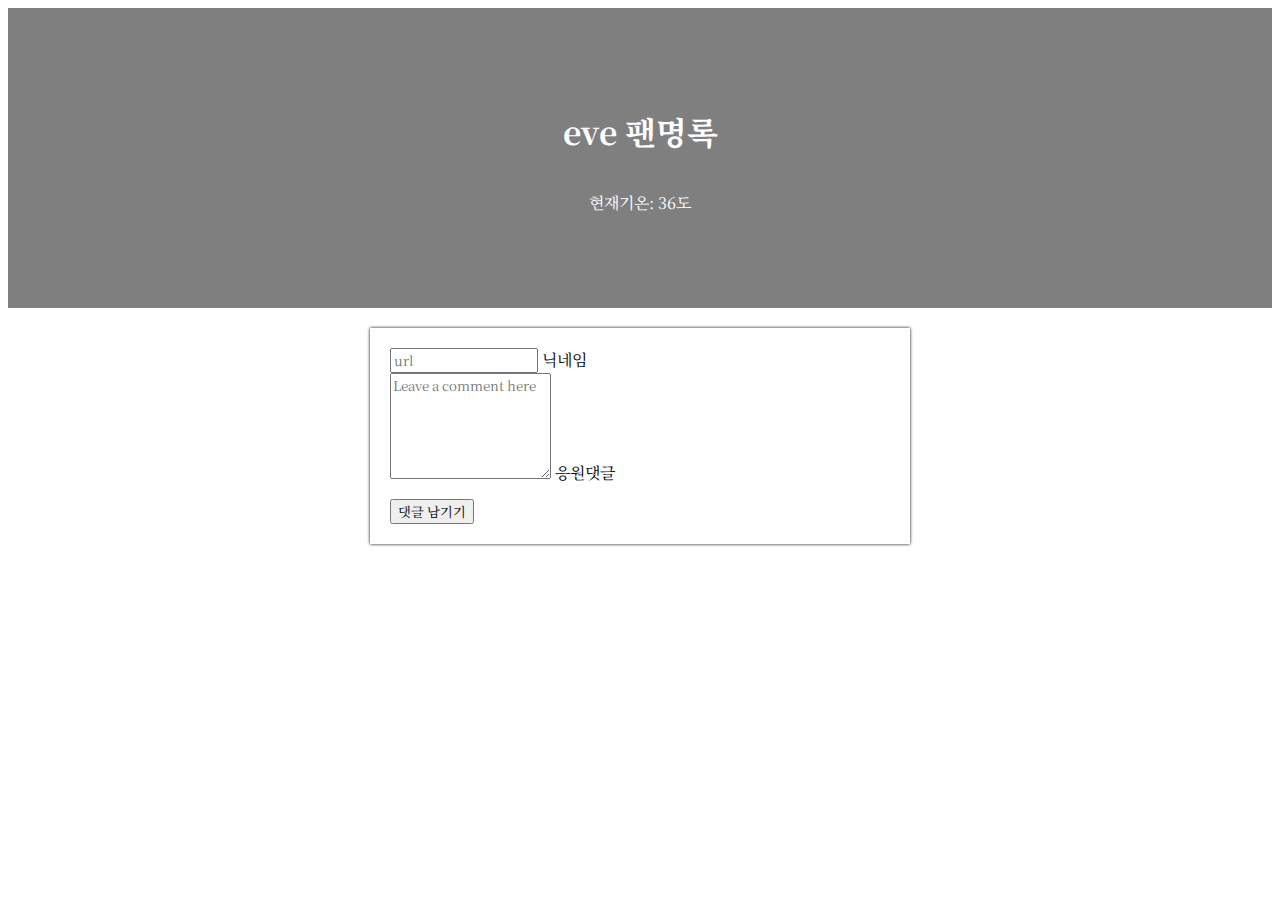
==== commit 93deb8b1: "Add files via upload" ====
--- a/index.html
+++ b/index.html
@@ -5,28 +5,30 @@
     <meta http-equiv="X-UA-Compatible" content="IE=edge">
     <meta name="viewport" content="width=device-width, initial-scale=1.0">
 
+    <meta property="og:title" content="eve 팬명록" />
+    <meta property="og:description" content="응원 한마디 남기고 가세요!" />
+    <meta property="og:image" content="https://w.namu.la/s/63f315e2bcf98ede76cd361b46b89c94dc1bae7a7db5477e18f388745ca44edefd1bafe756413918f1095d7df871ad2f8aa3aa3296e5617025f334921b8d9d0a7d78168c36d9ac93bc0ba0a2a9ae35da" />
+
     <link href="https://cdn.jsdelivr.net/npm/bootstrap@5.0.2/dist/css/bootstrap.min.css" rel="stylesheet"
-          integrity="sha384-EVSTQN3/azprG1Anm3QDgpJLIm9Nao0Yz1ztcQTwFspd3yD65VohhpuuCOmLASjC" crossorigin="anonymous">
+        integrity="sha384-EVSTQN3/azprG1Anm3QDgpJLIm9Nao0Yz1ztcQTwFspd3yD65VohhpuuCOmLASjC" crossorigin="anonymous">
     <script src="https://ajax.googleapis.com/ajax/libs/jquery/3.5.1/jquery.min.js"></script>
     <script src="https://cdn.jsdelivr.net/npm/bootstrap@5.0.2/dist/js/bootstrap.bundle.min.js"
-            integrity="sha384-MrcW6ZMFYlzcLA8Nl+NtUVF0sA7MsXsP1UyJoMp4YLEuNSfAP+JcXn/tWtIaxVXM"
-            crossorigin="anonymous"></script>
+        integrity="sha384-MrcW6ZMFYlzcLA8Nl+NtUVF0sA7MsXsP1UyJoMp4YLEuNSfAP+JcXn/tWtIaxVXM"
+        crossorigin="anonymous"></script>
 
-    <link href="https://fonts.googleapis.com/css2?family=Gowun+Dodum&display=swap" rel="stylesheet">
+    <title>초미니홈피 - 팬명록</title>
 
-    <title>인생 버킷리스트</title>
-
+    <link href="https://fonts.googleapis.com/css2?family=Noto+Serif+KR:wght@200;300;400;500;600;700;900&display=swap" rel="stylesheet">
     <style>
         * {
-            font-family: 'Gowun Dodum', sans-serif;
+            font-family: 'Noto Serif KR', serif;
         }
-
         .mypic {
             width: 100%;
-            height: 200px;
+            height: 300px;
 
-            background-image: linear-gradient(0deg, rgba(0, 0, 0, 0.5), rgba(0, 0, 0, 0.5)), url('https://images.unsplash.com/photo-1601024445121-e5b82f020549?ixid=MnwxMjA3fDB8MHxwaG90by1wYWdlfHx8fGVufDB8fHx8&ixlib=rb-1.2.1&auto=format&fit=crop&w=1189&q=80');
-            background-position: center;
+            background-image: linear-gradient(0deg, rgba(0, 0, 0, 0.5), rgba(0, 0, 0, 0.5)), url('https://w.namu.la/s/63f315e2bcf98ede76cd361b46b89c94dc1bae7a7db5477e18f388745ca44edefd1bafe756413918f1095d7df871ad2f8aa3aa3296e5617025f334921b8d9d0a7d78168c36d9ac93bc0ba0a2a9ae35da');
+            background-position: center 30%;
             background-size: cover;
 
             color: white;
@@ -37,123 +39,117 @@
             justify-content: center;
         }
 
-        .mypic > h1 {
-            font-size: 30px;
+        .mypost {
+            width: 95%;
+            max-width: 500px;
+            margin: 20px auto 20px auto;
+
+            box-shadow: 0px 0px 3px 0px black;
+            padding: 20px;
         }
 
-        .mybox {
-            width: 95%;
-            max-width: 700px;
-            padding: 20px;
-            box-shadow: 0px 0px 10px 0px lightblue;
-            margin: 20px auto;
+        .mypost > button {
+            margin-top: 15px;
         }
 
-        .mybucket {
-            display: flex;
-            flex-direction: row;
-            align-items: center;
-            justify-content: space-between;
+        .mycards {
+            width: 95%;
+            max-width: 500px;
+            margin: auto;
         }
 
-        .mybucket > input {
-            width: 70%;
-        }
-
-        .mybox > li {
-            display: flex;
-            flex-direction: row;
-            align-items: center;
-            justify-content: center;
-
+        .mycards > .card {
+            margin-top: 10px;
             margin-bottom: 10px;
-            min-height: 48px;
-        }
-
-        .mybox > li > h2 {
-            max-width: 75%;
-            font-size: 20px;
-            font-weight: 500;
-            margin-right: auto;
-            margin-bottom: 0px;
-        }
-
-        .mybox > li > h2.done {
-            text-decoration: line-through
         }
     </style>
     <script>
         $(document).ready(function () {
-            show_bucket();
+            show_comment();
         });
-
-        function show_bucket() {
-            $.ajax({
-                type: "GET",
-                url: "/bucket",
-                data: {},
-                success: function (response) {
-                    let rows = response['buckets']
-                    for (let i = 0; i < rows.length; i++){
-                        let bucket = rows[i]['bucket']
-                        let num = rows[i]['num']
-                        let done = rows[i]['done']
-
-                        let temp_html = ``
-                        if (done == 0) {
-                            temp_html = `<li>
-                                            <h2>✅ ${bucket}</h2>
-                                            <button onclick="done_bucket(${num})" type="button" class="btn btn-outline-primary">완료!</button>
-                                        </li>`
-                        } else {
-                            temp_html = `<li>
-                                            <h2 class="done">✅ ${bucket}</h2>
-                                        </li>`
-                        }
-                        $('#bucket-list').append(temp_html)
-                    }
-                }
-            });
-        }
-
-        function save_bucket() {
-            let bucket = $('#bucket').val()
+        function save_comment() {
+            let name = $('#name').val()
+            let comment = $('#comment').val()
 
             $.ajax({
                 type: "POST",
-                url: "/bucket",
-                data: {bucket_give: bucket},
+                url: "/homework",
+                data: {'name_give':name, 'comment_give':comment},
                 success: function (response) {
                     alert(response["msg"])
                     window.location.reload()
                 }
             });
         }
+        function show_comment() {
+            $('#comment-list').empty()
+            $.ajax({
+                type: "GET",
+                url: "/homework",
+                data: {},
+                success: function (response) {
+                    let rows = response['comments']
+                    for (let i = 0; i < rows.length; i++) {
+                        let name = rows[i]['name']
+                        let comment = rows[i]['comment']
 
-        function done_bucket(num) {
-            $.ajax({
-                type: "POST",
-                url: "/bucket/done",
-                data: {num_give: num},
-                success: function (response) {
-                    alert(response["msg"])
-                    window.location.reload()
+                        let temp_html = `<div class="card">
+                                            <div class="card-body">
+                                                <blockquote class="blockquote mb-0">
+                                                    <p>${comment}</p>
+                                                    <footer class="blockquote-footer">${name}</footer>
+                                                </blockquote>
+                                            </div>
+                                        </div>`
+                        $('#comment-list').append(temp_html)
+                    }
                 }
             });
         }
     </script>
 </head>
 <body>
-<div class="mypic">
-    <h1>나의 버킷리스트</h1>
-</div>
-<div class="mybox">
-    <div class="mybucket">
-        <input id="bucket" class="form-control" type="text" placeholder="이루고 싶은 것을 입력하세요">
-        <button onclick="save_bucket()" type="button" class="btn btn-outline-primary">기록하기</button>
+    <div class="mypic">
+        <h1>eve 팬명록</h1>
+        <p>현재기온: <span id="temp">36</span>도</p>
     </div>
-</div>
-<div class="mybox" id="bucket-list">
-</div>
+    <div class="mypost">
+        <div class="form-floating mb-3">
+            <input type="text" class="form-control" id="name" placeholder="url">
+            <label for="floatingInput">닉네임</label>
+        </div>
+        <div class="form-floating">
+            <textarea class="form-control" placeholder="Leave a comment here" id="comment"
+                style="height: 100px"></textarea>
+            <label for="floatingTextarea2">응원댓글</label>
+        </div>
+        <button onclick="save_comment()" type="button" class="btn btn-dark">댓글 남기기</button>
+    </div>
+    <div class="mycards" id="comment-list">
+        <div class="card">
+            <div class="card-body">
+                <blockquote class="blockquote mb-0">
+                    <p>새로운 앨범 너무 멋져요!</p>
+                    <footer class="blockquote-footer">호빵맨</footer>
+                </blockquote>
+            </div>
+        </div>
+        <div class="card">
+            <div class="card-body">
+                <blockquote class="blockquote mb-0">
+                    <p>새로운 앨범 너무 멋져요!</p>
+                    <footer class="blockquote-footer">호빵맨</footer>
+                </blockquote>
+            </div>
+        </div>
+        <div class="card">
+            <div class="card-body">
+                <blockquote class="blockquote mb-0">
+                    <p>새로운 앨범 너무 멋져요!</p>
+                    <footer class="blockquote-footer">호빵맨</footer>
+                </blockquote>
+            </div>
+        </div>
+    </div>
 </body>
 </html>